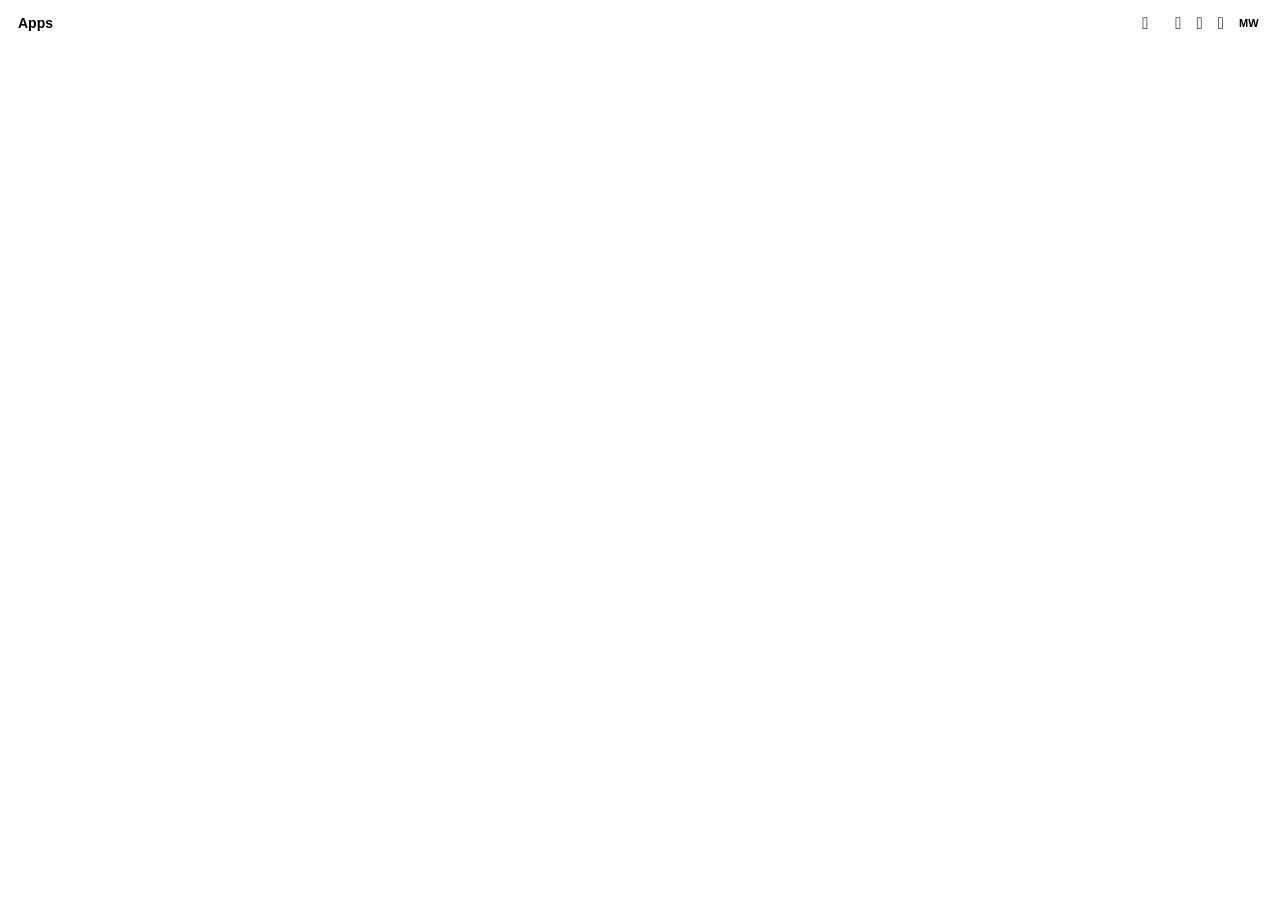
==== pack/bar.html @ bc17e30a "Initial commit: MW4W (My Windows 4 Work) ML4W-style Hyprland setup for Windows 11 on GlazeWM + Zebar" ====
<!doctype html>
<html lang="en">
  <head>
    <meta charset="utf-8" />
    <link rel="stylesheet" href="colors.css" />
    <link rel="stylesheet" href="lib/base.css" />
    <style>
      /* waybar theme "ml4w-modern" (ML4W 2.x default) */
      body {
        padding: 6px 8px 0;
        font: 600 14px/1 'Segoe UI Variable Text', 'Segoe UI', sans-serif;
        color: var(--text);
      }
      .bar {
        display: grid;
        /* sides never shrink below their modules; the title gets what is left (ellipsis)
           and stays centered while both sides fit in half the bar */
        grid-template-columns: minmax(max-content, 1fr) minmax(0, auto) minmax(max-content, 1fr);
        align-items: center;
        gap: 12px;
        height: 34px;
      }
      .side {
        display: flex;
        align-items: center;
        min-width: 0;
        height: 100%;
      }
      /* one cluster pinned to the right edge; if it doesn't fit, its left end is clipped (never the clock) */
      .right {
        flex-direction: row-reverse;
        overflow: hidden;
      }
      .cluster {
        display: flex;
        align-items: center;
        flex: none;
      }
      /* module box: #clock, #pulseaudio, #network, #battery, #custom-appmenu */
      .m {
        display: flex;
        align-items: center;
        gap: 8px;
        height: 30px;
        padding: 0 10px;
        margin-right: 10px;
        border-radius: 8px;
        background: var(--surface);
        border: 2px solid var(--secondary);
        white-space: nowrap;
        cursor: pointer;
        transition: all 0.3s ease-out;
        flex: none;
      }
      .m:hover {
        background: rgba(var(--primary-rgb), 0.3);
        border-color: var(--primary);
      }
      .m:empty {
        display: none;
      }
      .m .ic {
        font-size: 14px;
      }
      .m.muted {
        background: var(--onPrimary);
      }
      .m.warn {
        background: var(--error);
        color: var(--onPrimary);
        border-color: var(--error);
      }
      /* plain icon modules: #custom-tools, #custom-exit, #custom-notification ... */
      .i {
        display: flex;
        align-items: center;
        gap: 12px;
        margin-right: 15px;
        font-size: 17px;
        cursor: pointer;
        flex: none;
      }
      .i:hover,
      .kid:hover {
        color: var(--primary);
      }
      /* waybar drawer group: hover reveals the children */
      .drawer {
        display: flex;
        align-items: center;
        gap: 12px;
        margin-right: 15px;
        flex: none;
      }
      .drawer .i {
        margin-right: 0;
      }
      .drawer .kids {
        display: flex;
        gap: 12px;
        max-width: 0;
        overflow: hidden;
        opacity: 0;
        transition: all 0.3s ease-out;
      }
      .drawer:hover .kids {
        max-width: 800px;
        opacity: 1;
      }
      .kid {
        font-size: 14px;
        white-space: nowrap;
        cursor: pointer;
      }
      .kid .ic {
        font-size: 15px;
      }
      /* hyprland/workspaces */
      .ws {
        display: flex;
        min-width: 210px;
        margin-right: 7px;
        flex: none;
      }
      .ws button {
        height: 24px;
        min-width: 24px;
        padding: 0 6px;
        margin: 0 3px;
        border-radius: 8px;
        color: var(--text);
        background: var(--surface);
        border: 2px solid var(--primary);
        font-size: 13px;
        transition: all 0.3s ease-in-out;
      }
      .ws button.focus {
        color: var(--onPrimary);
        background: var(--primary);
        border-radius: 12px;
        min-width: 30px;
      }
      .ws button.shown:not(.focus) {
        background: rgba(var(--primary-rgb), 0.3);
      }
      .ws button:hover {
        background: rgba(var(--primary-rgb), 0.3);
        border-radius: 15px;
      }
      /* hyprland/window */
      .title {
        max-width: 30vw;
        overflow: hidden;
        text-overflow: ellipsis;
        white-space: nowrap;
        font-size: 14px;
        font-weight: 400;
        padding: 0 10px;
      }
      /* tray (a drawer here: Windows trays are much fuller than Linux ones) */
      .tray {
        align-items: center;
        gap: 10px;
      }
      .drawer:has(.tray:empty) {
        display: none;
      }
      .tray img {
        width: 18px;
        height: 18px;
        display: block;
        cursor: pointer;
      }
      .song {
        max-width: 200px;
        overflow: hidden;
        text-overflow: ellipsis;
      }
      .logo {
        width: 18px;
        height: 18px;
        border-radius: 5px;
        background: var(--primary);
        color: var(--onPrimary);
        font-size: 11px;
        display: grid;
        place-items: center;
      }
    </style>
  </head>
  <body>
    <div class="bar">
      <div class="side">
        <div class="m" data-act="launcher" title="Left: Open the application launcher&#10;Right: Show all keybindings">Apps</div>
        <div class="ws" id="ws"></div>
      </div>
      <div class="title" id="title"></div>
      <div class="side right"><div class="cluster">
        <div class="m" id="tags"></div>
        <div class="m" id="media"></div>
        <div class="m" id="vol" data-act="volume"></div>
        <div class="m" id="net" data-act="network"></div>
        <div class="m" id="bat" data-act="battery"></div>
        <div class="drawer">
          <div class="kids" id="hw"></div>
          <i class="i ic" data-act="taskmgr" title="System">&#xE950;</i>
        </div>
        <div class="drawer">
          <div class="kids">
            <span class="kid" data-act="wallpaper" title="Wallpaper (SUPER+CTRL+W)"><i class="ic">&#xE91B;</i></span>
            <span class="kid" data-act="keybinds" title="Keybindings (SUPER+CTRL+K)"><i class="ic">&#xE765;</i></span>
            <span class="kid" data-act="gamemode" title="Game mode (SUPER+ALT+G)"><i class="ic">&#xE7FC;</i></span>
            <span class="kid" data-act="animations" title="Toggle animations (SUPER+SHIFT+A)"><i class="ic">&#xE945;</i></span>
          </div>
          <i class="i ic" title="Tools">&#xE90F;</i>
        </div>
        <div class="drawer">
          <div class="kids tray" id="tray"></div>
          <i class="i ic" title="Tray">&#xE76B;</i>
        </div>
        <i class="i ic" data-act="notifications" title="Notifications">&#xEA8F;</i>
        <i class="i ic" data-act="power" title="Open Power Menu">&#xE7E8;</i>
        <span class="i" data-act="settings" title="MW4W Settings (SUPER+CTRL+S)"><span class="logo">MW</span></span>
        <div class="m" id="clock" data-act="clock" style="margin-right: 0"></div>
      </div></div>
    </div>

    <script type="module">
      import { zebar, widget, send, open, openPopup as popup, settings, watchState, ic, esc } from './lib/mw4w.js';

      const s = await settings();
      document.body.style.paddingInline = `${s.gapsOut}px`;
      let state = {};
      let altClock = false;

      watchState((st, changed) => {
        if (st.barHidden) return widget.close();
        if (changed) return location.reload();
        state = st;
      });

      const providers = zebar.createProviderGroup({
        glazewm: { type: 'glazewm' },
        cpu: { type: 'cpu', refreshInterval: 3000 },
        memory: { type: 'memory', refreshInterval: 3000 },
        network: { type: 'network', refreshInterval: 5000 },
        battery: { type: 'battery', refreshInterval: 15000 },
        audio: { type: 'audio' },
        date: { type: 'date', formatting: s.clock24h ? 'HH:mm EEE' : 'h:mm a EEE' },
        dateLong: { type: 'date', formatting: 'EEEE, d MMMM yyyy', refreshInterval: 60000 },
        ...(s.showMedia ? { media: { type: 'media' } } : {}),
        ...(s.showTray ? { systray: { type: 'systray' } } : {}),
      });

      const set = (id, html) => {
        const el = document.getElementById(id);
        if (el._html !== html) el.innerHTML = el._html = html;
      };

      const wifiIcon = n => (n == null ? 'E701' : n >= 75 ? 'E701' : n >= 50 ? 'E874' : n >= 25 ? 'E873' : 'E872');
      const volIcon = (v, m) => (m ? 'E74F' : v < 1 ? 'E992' : v < 34 ? 'E993' : v < 67 ? 'E994' : 'E995');

      function render() {
        const o = providers.outputMap;
        const g = o.glazewm;

        if (g) {
          // persistent-workspaces: 1-5 always visible
          const shown = [...g.currentWorkspaces];
          for (const n of ['1', '2', '3', '4', '5'])
            if (!g.allWorkspaces.some(w => w.name === n)) shown.push({ name: n, children: [] });
          shown.sort((a, b) => a.name.localeCompare(b.name, undefined, { numeric: true }));
          set(
            'ws',
            shown
              .map(w => {
                const cls = [w.hasFocus && 'focus', w.isDisplayed && 'shown'].filter(Boolean).join(' ');
                return `<button class="${cls}" data-ws="${esc(w.name)}">${esc(w.displayName ?? w.name)}</button>`;
              })
              .join(''),
          );

          const f = g.focusedContainer;
          // hyprland/window rewrite: drop the " - App" suffix
          set('title', f?.type === 'window' ? esc(f.title.replace(/ [-—–] [^-—–]+$/, '') || f.processName) : '');
        }

        set('clock', esc(altClock ? o.dateLong?.formatted : o.date?.formatted));

        let tags = '';
        if (g) {
          for (const m of g.bindingModes) tags += `<span data-act="mode" data-mode="${esc(m.name)}">${ic('E740')} ${esc(m.displayName ?? m.name)}</span>`;
          if (g.isPaused) tags += `<span data-act="pause">${ic('E769')} paused</span>`;
        }
        if (state.gamemode) tags += `<span data-act="gamemode">${ic('E7FC')} game</span>`;
        set('tags', tags);
        document.getElementById('tags').classList.toggle('warn', !!tags);

        const m = o.media?.currentSession;
        set(
          'media',
          m && m.title
            ? `<span data-act="prev">${ic('E892')}</span><span data-act="playpause">${ic(m.isPlaying ? 'E769' : 'E768')}</span>` +
                `<span data-act="next">${ic('E893')}</span><span class="song">${esc(m.title)}${m.artist ? ' — ' + esc(m.artist) : ''}</span>`
            : '',
        );

        const a = o.audio?.defaultPlaybackDevice;
        set('vol', a ? `${ic(volIcon(a.volume, a.isMuted))} ${a.isMuted ? '' : Math.round(a.volume) + '%'}` : '');
        const vol = document.getElementById('vol');
        vol.classList.toggle('muted', !!a?.isMuted);
        vol.title = a ? `${a.name} — scroll to change, right click: sound settings` : '';

        const n = o.network;
        if (n) {
          const t = n.defaultInterface?.type;
          const icon = t === 'wifi' ? wifiIcon(n.defaultGateway?.signalStrength) : t === 'ethernet' ? 'E839' : t ? 'E774' : 'F384';
          const label = t === 'wifi' ? `${n.defaultGateway?.signalStrength ?? ''}%` : t ? n.defaultInterface?.friendlyName ?? '' : 'Disconnected ⚠';
          set('net', `${ic(icon)} ${esc(label)}`);
          document.getElementById('net').title = n.defaultGateway?.ssid ?? n.defaultInterface?.friendlyName ?? '';
        }

        const b = o.battery;
        if (b && b.state !== 'unknown') {
          const p = Math.round(b.chargePercent);
          const icon = (b.isCharging ? 0xebab : 0xeba0) + Math.round(p / 10);
          set('bat', `${ic(icon.toString(16))} ${p}%`);
          document.getElementById('bat').classList.toggle('warn', p < 15 && !b.isCharging);
        } else set('bat', '');

        // group/hardware: "/ C x% / M y%"
        set(
          'hw',
          (o.cpu ? `<span class="kid" data-act="taskmgr">C ${Math.round(o.cpu.usage)}%</span>` : '') +
            (o.memory ? `<span class="kid" data-act="taskmgr">/ M ${Math.round(o.memory.usage)}%</span>` : ''),
        );

        set('tray', (o.systray?.icons ?? []).map(t => `<img src="${t.iconUrl}" title="${esc(t.tooltip)}" data-tray="${esc(t.id)}" />`).join(''));
      }

      providers.onOutput(render);
      render();

      const glaze = (cmd, id) => providers.outputMap.glazewm?.runCommand(cmd, id);

      document.addEventListener('click', e => {
        const el = e.target.closest('[data-act],[data-ws],[data-tray]');
        if (!el) return;
        if (el.dataset.ws) return glaze(`focus --workspace ${el.dataset.ws}`);
        if (el.dataset.tray) return providers.outputMap.systray?.onLeftClick(el.dataset.tray);
        const o = providers.outputMap;
        switch (el.dataset.act) {
          case 'launcher':
          case 'wallpaper':
          case 'keybinds':
          case 'settings':
          case 'power':
            return popup(el.dataset.act);
          case 'clock':
            altClock = !altClock;
            return render();
          case 'mode':
            return glaze(`wm-disable-binding-mode --name ${el.dataset.mode}`);
          case 'pause':
            return glaze('wm-toggle-pause');
          case 'gamemode':
            return send('gamemode');
          case 'animations':
            return send('toggle', 'animations');
          case 'notifications':
            return open('ms-actioncenter:');
          case 'prev':
            return o.media?.previous();
          case 'next':
            return o.media?.next();
          case 'playpause':
            return o.media?.togglePlayPause();
          case 'taskmgr':
            return glaze('shell-exec taskmgr');
          case 'network':
            return open('ms-settings:network');
          case 'battery':
            return open('ms-settings:batterysaver');
          case 'volume': {
            const d = o.audio?.defaultPlaybackDevice;
            return d && o.audio.setMute(!d.isMuted);
          }
        }
      });

      document.addEventListener('contextmenu', e => {
        e.preventDefault();
        const el = e.target.closest('[data-tray],[data-act]');
        if (el?.dataset.tray) providers.outputMap.systray?.onRightClick(el.dataset.tray);
        else if (el?.dataset.act === 'volume') open('ms-settings:sound');
        else if (el?.dataset.act === 'launcher') popup('keybinds');
      });

      document.addEventListener('auxclick', e => {
        if (e.button !== 1) return;
        const el = e.target.closest('[data-tray]');
        if (el) providers.outputMap.systray.onMiddleClick(el.dataset.tray);
      });

      document.addEventListener(
        'wheel',
        e => {
          const up = e.deltaY < 0;
          if (e.target.closest('#ws')) return glaze(up ? 'focus --prev-active-workspace' : 'focus --next-active-workspace');
          if (e.target.closest('#vol')) {
            const o = providers.outputMap;
            const d = o.audio?.defaultPlaybackDevice;
            if (d) o.audio.setVolume(Math.max(0, Math.min(100, d.volume + (up ? 2 : -2))));
          }
        },
        { passive: true },
      );
    </script>
  </body>
</html>
---- pack/lib/base.css ----
/* MW4W base theme. Colors come from ../colors.css (generated from the wallpaper). */
:root {
  --radius: 14px;
  --font: 'Segoe UI Variable Text', 'Segoe UI', sans-serif;
}

* {
  box-sizing: border-box;
  margin: 0;
  padding: 0;
}

html,
body {
  height: 100%;
  overflow: hidden;
  background: transparent;
  color: var(--text);
  font: 600 13px/1.2 var(--font);
  user-select: none;
  -webkit-font-smoothing: antialiased;
}

button,
input,
select {
  font: inherit;
  color: inherit;
}

button {
  border: 0;
  background: none;
  cursor: pointer;
}

.ic {
  font-family: 'Segoe Fluent Icons', 'Segoe MDL2 Assets';
  font-style: normal;
  font-weight: normal;
  font-size: 14px;
  line-height: 1;
  display: inline-block;
}

/* Floating panel used by every popup (rofi / wlogout / waypaper look). */
.panel {
  background: rgba(var(--surface-rgb), 0.94);
  border: 2px solid rgba(var(--primary-rgb), 0.6);
  border-radius: calc(var(--radius) + 4px);
  box-shadow: 0 10px 40px rgba(0, 0, 0, 0.45);
  animation: pop 0.18s cubic-bezier(0.2, 0.9, 0.3, 1.2);
}

@keyframes pop {
  from {
    opacity: 0;
    transform: scale(0.94);
  }
}

input[type='text'],
input[type='search'],
input[type='number'],
select {
  width: 100%;
  background: rgba(var(--surface2-rgb), 1);
  border: 1px solid rgba(var(--outline-rgb), 0.6);
  border-radius: 10px;
  padding: 9px 12px;
  outline: none;
}

input:focus,
select:focus {
  border-color: var(--primary);
}

::-webkit-scrollbar {
  width: 6px;
}

::-webkit-scrollbar-thumb {
  background: rgba(var(--outline-rgb), 0.8);
  border-radius: 3px;
}

kbd {
  display: inline-block;
  min-width: 22px;
  padding: 3px 7px;
  border-radius: 6px;
  background: rgba(var(--surface3-rgb), 1);
  border-bottom: 2px solid rgba(var(--outline-rgb), 0.8);
  font: 600 11px var(--font);
  text-align: center;
}

/* preloaded popup until hidden (mw4w.js popup()) */
.preload {
  visibility: hidden;
}
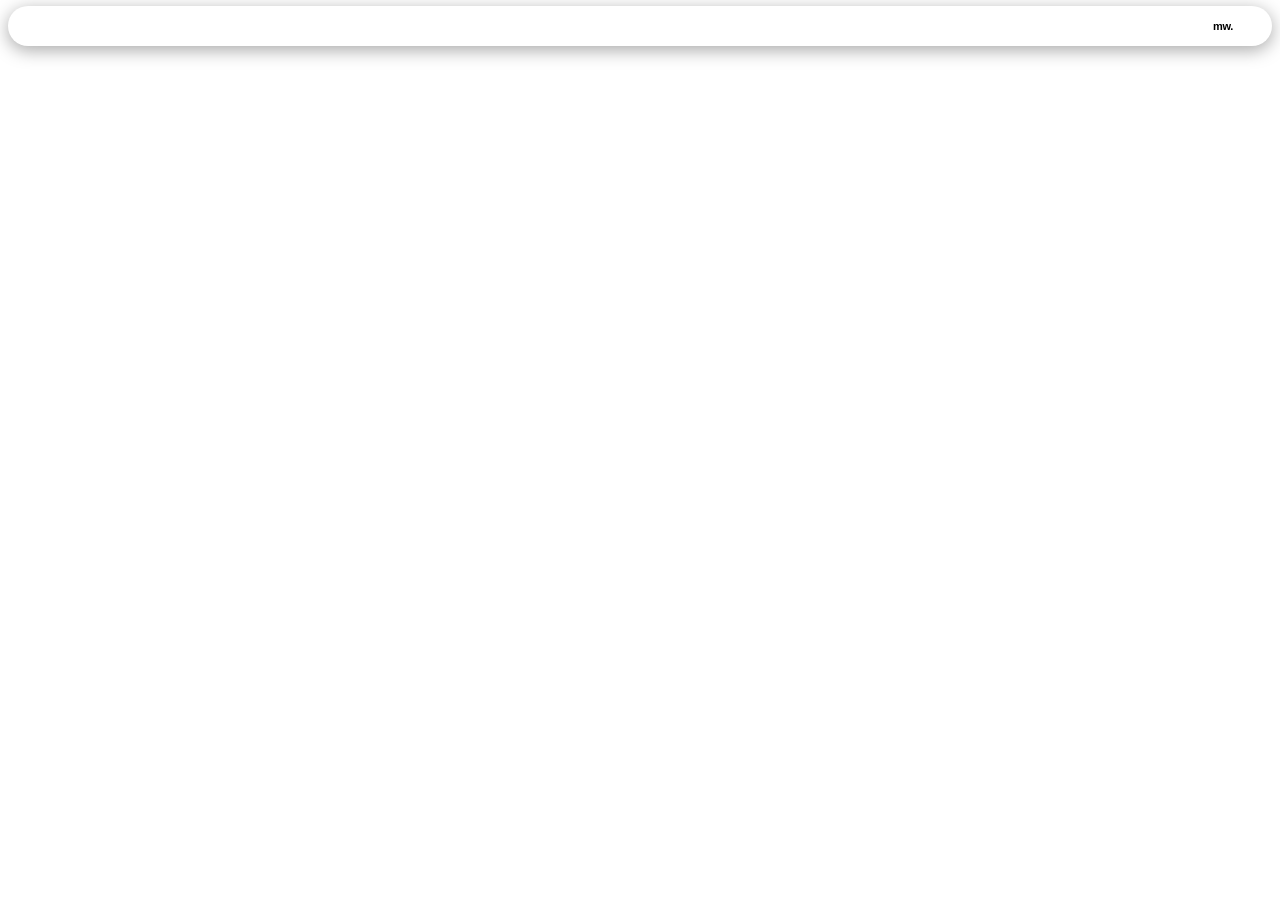
==== commit 872e7fd0: "Rework bar and dock after the ML4W Quickshell look, add MediaControll island - bar: one floating gla" ====
--- a/pack/bar.html
+++ b/pack/bar.html
@@ -5,335 +5,453 @@
     <link rel="stylesheet" href="colors.css" />
     <link rel="stylesheet" href="lib/base.css" />
     <style>
-      /* waybar theme "ml4w-modern" (ML4W 2.x default) */
+      /* ML4W Quickshell status bar: one floating glass pill, everything in the accent color */
       body {
         padding: 6px 8px 0;
-        font: 600 14px/1 'Segoe UI Variable Text', 'Segoe UI', sans-serif;
-        color: var(--text);
+        font: 700 13px/1 'Fira Sans', 'Segoe UI Variable Display', 'Segoe UI', sans-serif;
+        color: var(--primary);
       }
       .bar {
+        position: relative;
         display: grid;
-        /* sides never shrink below their modules; the title gets what is left (ellipsis)
-           and stays centered while both sides fit in half the bar */
-        grid-template-columns: minmax(max-content, 1fr) minmax(0, auto) minmax(max-content, 1fr);
-        align-items: center;
-        gap: 12px;
-        height: 34px;
+        grid-template-columns: minmax(0, 1fr) auto minmax(max-content, 1fr);
+        align-items: center;
+        gap: 16px;
+        height: 40px;
+        padding: 0 16px 0 18px;
+        border-radius: 20px;
+        isolation: isolate;
+      }
+      /* translucent glass, opaque content */
+      .bar::before {
+        content: '';
+        position: absolute;
+        inset: 0;
+        z-index: -1;
+        border-radius: inherit;
+        background: linear-gradient(180deg, rgba(var(--surface2-rgb), 0.86), rgba(var(--surface-rgb), 0.82));
+        border: 1px solid rgba(var(--text-rgb), 0.1);
+        box-shadow:
+          inset 0 1px 0 rgba(255, 255, 255, 0.06),
+          0 4px 18px rgba(0, 0, 0, 0.35);
       }
       .side {
         display: flex;
         align-items: center;
+        gap: 18px;
         min-width: 0;
-        height: 100%;
-      }
-      /* one cluster pinned to the right edge; if it doesn't fit, its left end is clipped (never the clock) */
+      }
       .right {
-        flex-direction: row-reverse;
-        overflow: hidden;
-      }
-      .cluster {
-        display: flex;
-        align-items: center;
+        justify-content: flex-end;
+        gap: 22px;
+      }
+      .center {
+        display: flex;
+        align-items: center;
+        gap: 22px;
+      }
+      .svg {
+        display: block;
         flex: none;
       }
-      /* module box: #clock, #pulseaudio, #network, #battery, #custom-appmenu */
-      .m {
-        display: flex;
-        align-items: center;
-        gap: 8px;
-        height: 30px;
-        padding: 0 10px;
-        margin-right: 10px;
-        border-radius: 8px;
-        background: var(--surface);
-        border: 2px solid var(--secondary);
+      /* plain accent icon / icon+text modules */
+      .i {
+        display: flex;
+        align-items: center;
+        gap: 7px;
+        flex: none;
         white-space: nowrap;
         cursor: pointer;
-        transition: all 0.3s ease-out;
+        transition:
+          color 0.2s,
+          transform 0.2s;
+      }
+      .i:hover {
+        color: var(--text);
+      }
+      .i:active {
+        transform: scale(0.92);
+      }
+      .i.on {
+        color: var(--onPrimary);
+        background: var(--primary);
+        border-radius: 8px;
+        padding: 3px 5px;
+        margin: -3px -5px;
+      }
+      .i[hidden] {
+        display: none;
+      }
+      /* workspaces: 1..10 as circles */
+      .ws {
+        display: flex;
+        gap: 6px;
         flex: none;
       }
-      .m:hover {
-        background: rgba(var(--primary-rgb), 0.3);
+      .ws button {
+        width: 26px;
+        height: 26px;
+        border-radius: 50%;
+        display: grid;
+        place-items: center;
+        font: 700 12px/1 'Fira Sans', 'Segoe UI Variable Display', 'Segoe UI', sans-serif;
+        color: rgba(var(--text-rgb), 0.38);
+        border: 1.5px solid rgba(var(--outline-rgb), 0.7);
+        transition: all 0.25s ease;
+      }
+      .ws button.busy {
+        color: var(--text);
+        border-color: rgba(var(--text-rgb), 0.85);
+      }
+      .ws button.shown:not(.focus) {
         border-color: var(--primary);
       }
-      .m:empty {
+      .ws button.focus {
+        color: var(--onPrimary);
+        background: var(--primary);
+        border-color: var(--primary);
+      }
+      .ws button:not(.focus):hover {
+        background: rgba(var(--primary-rgb), 0.25);
+        color: var(--text);
+      }
+      /* MediaControll capsule */
+      .cap {
+        position: relative;
+        display: flex;
+        align-items: center;
+        gap: 9px;
+        height: 30px;
+        min-width: 0;
+        max-width: 300px;
+        padding: 0 12px 0 4px;
+        border-radius: 15px;
+        overflow: hidden;
+        isolation: isolate;
+        color: #fff;
+        cursor: pointer;
+        border: 1px solid rgba(var(--primary-rgb), 0.35);
+        background: linear-gradient(90deg, rgba(var(--surface3-rgb), 0.95), rgba(var(--surface2-rgb), 0.95));
+        transition: transform 0.25s cubic-bezier(0.34, 1.56, 0.64, 1);
+      }
+      .cap[hidden] {
         display: none;
       }
-      .m .ic {
-        font-size: 14px;
-      }
-      .m.muted {
-        background: var(--onPrimary);
-      }
-      .m.warn {
+      .cap:hover {
+        transform: scale(1.03);
+      }
+      /* the blurred cover tints the capsule, like the island */
+      .cap .tint {
+        position: absolute;
+        inset: -20px;
+        z-index: -1;
+        background-size: cover;
+        background-position: center;
+        filter: blur(14px) saturate(1.4) brightness(0.55);
+        opacity: 0;
+        transition: opacity 0.4s;
+      }
+      .cap.art .tint {
+        opacity: 1;
+      }
+      .cover {
+        width: 22px;
+        height: 22px;
+        flex: none;
+        border-radius: 50%;
+        overflow: hidden;
+        display: grid;
+        place-items: center;
+        background: rgba(255, 255, 255, 0.12);
+      }
+      .cover img {
+        width: 100%;
+        height: 100%;
+        object-fit: cover;
+      }
+      .ttl {
+        min-width: 0;
+        overflow: hidden;
+        text-overflow: ellipsis;
+        white-space: nowrap;
+        font-size: 13px;
+      }
+      /* equalizer: dancing bars while playing, three dots when paused */
+      .eq {
+        display: flex;
+        align-items: center;
+        gap: 3px;
+        height: 12px;
+        flex: none;
+        opacity: 0.85;
+      }
+      .eq i {
+        width: 3px;
+        height: 3px;
+        border-radius: 1.5px;
+        background: currentColor;
+        transition: height 0.3s;
+      }
+      .playing .eq i {
+        animation: eq 0.6s ease-in-out infinite alternate;
+      }
+      .playing .eq i:nth-child(2) {
+        animation-duration: 0.47s;
+        animation-delay: -0.2s;
+      }
+      .playing .eq i:nth-child(3) {
+        animation-duration: 0.71s;
+        animation-delay: -0.4s;
+      }
+      @keyframes eq {
+        from {
+          height: 3px;
+        }
+        to {
+          height: 12px;
+        }
+      }
+      .wtitle {
+        min-width: 0;
+        overflow: hidden;
+        text-overflow: ellipsis;
+        white-space: nowrap;
+        font-weight: 500;
+        color: rgba(var(--text-rgb), 0.75);
+      }
+      /* clock: time over date */
+      .clock {
+        display: flex;
+        flex-direction: column;
+        align-items: center;
+        gap: 2px;
+        cursor: default;
+      }
+      .clock b {
+        font-size: 16px;
+        letter-spacing: 0.3px;
+      }
+      .clock small {
+        font-size: 10px;
+        font-weight: 600;
+        opacity: 0.8;
+      }
+      /* binding mode / paused / game mode */
+      .tags {
+        display: flex;
+        gap: 6px;
+      }
+      .tags span {
+        padding: 4px 8px;
+        border-radius: 8px;
         background: var(--error);
-        color: var(--onPrimary);
-        border-color: var(--error);
-      }
-      /* plain icon modules: #custom-tools, #custom-exit, #custom-notification ... */
-      .i {
-        display: flex;
-        align-items: center;
-        gap: 12px;
-        margin-right: 15px;
-        font-size: 17px;
+        color: #1a1a1a;
         cursor: pointer;
-        flex: none;
-      }
-      .i:hover,
-      .kid:hover {
-        color: var(--primary);
-      }
-      /* waybar drawer group: hover reveals the children */
+      }
+      /* tray: hover to open, like a waybar drawer */
       .drawer {
         display: flex;
         align-items: center;
-        gap: 12px;
-        margin-right: 15px;
-        flex: none;
-      }
-      .drawer .i {
-        margin-right: 0;
-      }
-      .drawer .kids {
-        display: flex;
-        gap: 12px;
+        gap: 10px;
+      }
+      .drawer:has(.tray:empty) {
+        display: none;
+      }
+      .tray {
+        display: flex;
+        gap: 10px;
         max-width: 0;
         overflow: hidden;
         opacity: 0;
         transition: all 0.3s ease-out;
       }
-      .drawer:hover .kids {
-        max-width: 800px;
+      .drawer:hover .tray {
+        max-width: 600px;
         opacity: 1;
       }
-      .kid {
-        font-size: 14px;
-        white-space: nowrap;
-        cursor: pointer;
-      }
-      .kid .ic {
-        font-size: 15px;
-      }
-      /* hyprland/workspaces */
-      .ws {
-        display: flex;
-        min-width: 210px;
-        margin-right: 7px;
-        flex: none;
-      }
-      .ws button {
-        height: 24px;
-        min-width: 24px;
-        padding: 0 6px;
-        margin: 0 3px;
-        border-radius: 8px;
-        color: var(--text);
-        background: var(--surface);
-        border: 2px solid var(--primary);
-        font-size: 13px;
-        transition: all 0.3s ease-in-out;
-      }
-      .ws button.focus {
-        color: var(--onPrimary);
-        background: var(--primary);
-        border-radius: 12px;
-        min-width: 30px;
-      }
-      .ws button.shown:not(.focus) {
-        background: rgba(var(--primary-rgb), 0.3);
-      }
-      .ws button:hover {
-        background: rgba(var(--primary-rgb), 0.3);
-        border-radius: 15px;
-      }
-      /* hyprland/window */
-      .title {
-        max-width: 30vw;
-        overflow: hidden;
-        text-overflow: ellipsis;
-        white-space: nowrap;
-        font-size: 14px;
-        font-weight: 400;
-        padding: 0 10px;
-      }
-      /* tray (a drawer here: Windows trays are much fuller than Linux ones) */
-      .tray {
-        align-items: center;
-        gap: 10px;
-      }
-      .drawer:has(.tray:empty) {
-        display: none;
-      }
       .tray img {
-        width: 18px;
-        height: 18px;
+        width: 17px;
+        height: 17px;
         display: block;
         cursor: pointer;
       }
-      .song {
-        max-width: 200px;
-        overflow: hidden;
-        text-overflow: ellipsis;
-      }
       .logo {
-        width: 18px;
-        height: 18px;
-        border-radius: 5px;
+        width: 22px;
+        height: 22px;
+        border-radius: 6px;
+        display: grid;
+        place-items: center;
         background: var(--primary);
         color: var(--onPrimary);
         font-size: 11px;
-        display: grid;
-        place-items: center;
+        font-weight: 800;
+        letter-spacing: -0.3px;
       }
     </style>
   </head>
   <body>
     <div class="bar">
       <div class="side">
-        <div class="m" data-act="launcher" title="Left: Open the application launcher&#10;Right: Show all keybindings">Apps</div>
+        <span class="i" data-act="terminal" title="Terminal (SUPER+Enter)" id="term"></span>
         <div class="ws" id="ws"></div>
+        <div class="cap" id="cap" hidden title="Left: play/pause · Right: next · Middle: previous">
+          <span class="tint" id="capTint"></span>
+          <span class="cover" id="capCover"></span>
+          <span class="ttl" id="capTitle"></span>
+          <span class="eq"><i></i><i></i><i></i></span>
+        </div>
+        <span class="wtitle" id="title"></span>
       </div>
-      <div class="title" id="title"></div>
-      <div class="side right"><div class="cluster">
-        <div class="m" id="tags"></div>
-        <div class="m" id="media"></div>
-        <div class="m" id="vol" data-act="volume"></div>
-        <div class="m" id="net" data-act="network"></div>
-        <div class="m" id="bat" data-act="battery"></div>
-        <div class="drawer">
-          <div class="kids" id="hw"></div>
-          <i class="i ic" data-act="taskmgr" title="System">&#xE950;</i>
-        </div>
-        <div class="drawer">
-          <div class="kids">
-            <span class="kid" data-act="wallpaper" title="Wallpaper (SUPER+CTRL+W)"><i class="ic">&#xE91B;</i></span>
-            <span class="kid" data-act="keybinds" title="Keybindings (SUPER+CTRL+K)"><i class="ic">&#xE765;</i></span>
-            <span class="kid" data-act="gamemode" title="Game mode (SUPER+ALT+G)"><i class="ic">&#xE7FC;</i></span>
-            <span class="kid" data-act="animations" title="Toggle animations (SUPER+SHIFT+A)"><i class="ic">&#xE945;</i></span>
-          </div>
-          <i class="i ic" title="Tools">&#xE90F;</i>
-        </div>
-        <div class="drawer">
-          <div class="kids tray" id="tray"></div>
-          <i class="i ic" title="Tray">&#xE76B;</i>
-        </div>
-        <i class="i ic" data-act="notifications" title="Notifications">&#xEA8F;</i>
-        <i class="i ic" data-act="power" title="Open Power Menu">&#xE7E8;</i>
-        <span class="i" data-act="settings" title="MW4W Settings (SUPER+CTRL+S)"><span class="logo">MW</span></span>
-        <div class="m" id="clock" data-act="clock" style="margin-right: 0"></div>
-      </div></div>
+
+      <div class="center">
+        <span class="i" data-act="launcher" title="Left: Apps (SUPER+CTRL+Enter)&#10;Right: Keybindings" id="grid"></span>
+        <div class="clock" id="clock"><b></b><small></small></div>
+        <span class="i" data-act="notifications" title="Notifications" id="bell"></span>
+      </div>
+
+      <div class="side right">
+        <div class="tags" id="tags"></div>
+        <span class="i" data-act="timer" title="Timer" id="timer"></span>
+        <span class="i" data-act="updates" title="Updates" id="upd"></span>
+        <span class="i" data-act="gamemode" title="Game mode (SUPER+ALT+G)" id="game"></span>
+        <span class="i" data-act="volume" id="vol"></span>
+        <span class="i" data-act="network" id="net"></span>
+        <span class="i" data-act="battery" id="bat" hidden></span>
+        <div class="drawer"><div class="tray" id="tray"></div><span class="i" id="trayic" title="Tray"></span></div>
+        <span class="i" data-act="settings" title="Left: MW4W Settings (SUPER+CTRL+S)&#10;Right: Wallpaper (SUPER+CTRL+W)"><span class="logo">mw.</span></span>
+        <span class="i" data-act="power" title="Power menu (SUPER+CTRL+P)" id="pwr"></span>
+      </div>
     </div>
 
     <script type="module">
-      import { zebar, widget, send, open, openPopup as popup, settings, watchState, ic, esc } from './lib/mw4w.js';
+      import { zebar, widget, send, open, glaze as glazeCmd, openPopup as popup, settings, watchState, json, esc } from './lib/mw4w.js';
+      import { svg, volIcon, track } from './lib/icons.js';
 
       const s = await settings();
       document.body.style.paddingInline = `${s.gapsOut}px`;
+      const $ = id => document.getElementById(id);
       let state = {};
-      let altClock = false;
+
+      for (const [id, name, size] of [
+        ['term', 'terminal', 18],
+        ['grid', 'grid', 18],
+        ['bell', 'bell', 18],
+        ['timer', 'timer', 18],
+        ['game', 'rocket', 18],
+        ['trayic', 'chevron', 16],
+        ['pwr', 'power', 18],
+      ])
+        $(id).innerHTML = svg(name, size);
 
       watchState((st, changed) => {
         if (st.barHidden) return widget.close();
         if (changed) return location.reload();
         state = st;
+        $('game').classList.toggle('on', !!st.gamemode);
       });
 
       const providers = zebar.createProviderGroup({
         glazewm: { type: 'glazewm' },
-        cpu: { type: 'cpu', refreshInterval: 3000 },
-        memory: { type: 'memory', refreshInterval: 3000 },
         network: { type: 'network', refreshInterval: 5000 },
         battery: { type: 'battery', refreshInterval: 15000 },
         audio: { type: 'audio' },
-        date: { type: 'date', formatting: s.clock24h ? 'HH:mm EEE' : 'h:mm a EEE' },
-        dateLong: { type: 'date', formatting: 'EEEE, d MMMM yyyy', refreshInterval: 60000 },
+        time: { type: 'date', formatting: s.clock24h ? 'HH:mm' : 'h:mm a' },
+        day: { type: 'date', formatting: 'EEE, d MMM', refreshInterval: 60000 },
+        long: { type: 'date', formatting: 'EEEE, d MMMM yyyy', refreshInterval: 60000 },
         ...(s.showMedia ? { media: { type: 'media' } } : {}),
         ...(s.showTray ? { systray: { type: 'systray' } } : {}),
       });
 
       const set = (id, html) => {
-        const el = document.getElementById(id);
+        const el = $(id);
         if (el._html !== html) el.innerHTML = el._html = html;
       };
 
-      const wifiIcon = n => (n == null ? 'E701' : n >= 75 ? 'E701' : n >= 50 ? 'E874' : n >= 25 ? 'E873' : 'E872');
-      const volIcon = (v, m) => (m ? 'E74F' : v < 1 ? 'E992' : v < 34 ? 'E993' : v < 67 ? 'E994' : 'E995');
+      // cover art, app and volume from `mw4w.ps1 media-loop`
+      let extra = null;
+      if (s.showMedia) {
+        const poll = async () => {
+          const next = await json('cache/media.json', null);
+          if (JSON.stringify(next) !== JSON.stringify(extra)) (extra = next), render();
+        };
+        poll();
+        setInterval(poll, 1000);
+      }
+
+      // updates count (winget), refreshed every 2 hours
+      let updates = null;
+      const pollUpdates = async () => {
+        updates = await json('cache/updates.json', null);
+        if (!updates || Date.now() / 1000 - updates.at > 7200) send('updates');
+        render();
+      };
+      pollUpdates();
+      setInterval(pollUpdates, 10 * 60 * 1000);
 
       function render() {
         const o = providers.outputMap;
         const g = o.glazewm;
 
         if (g) {
-          // persistent-workspaces: 1-5 always visible
-          const shown = [...g.currentWorkspaces];
-          for (const n of ['1', '2', '3', '4', '5'])
-            if (!g.allWorkspaces.some(w => w.name === n)) shown.push({ name: n, children: [] });
-          shown.sort((a, b) => a.name.localeCompare(b.name, undefined, { numeric: true }));
+          // persistent workspaces 1..10, like ML4W
           set(
             'ws',
-            shown
-              .map(w => {
-                const cls = [w.hasFocus && 'focus', w.isDisplayed && 'shown'].filter(Boolean).join(' ');
-                return `<button class="${cls}" data-ws="${esc(w.name)}">${esc(w.displayName ?? w.name)}</button>`;
-              })
-              .join(''),
+            Array.from({ length: 10 }, (_, i) => {
+              const n = String(i + 1);
+              const w = g.allWorkspaces.find(w => w.name === n);
+              const cls = [w?.hasFocus && 'focus', w?.isDisplayed && 'shown', w?.children?.length && 'busy'].filter(Boolean).join(' ');
+              return `<button class="${cls}" data-ws="${n}">${n}</button>`;
+            }).join(''),
           );
-
-          const f = g.focusedContainer;
-          // hyprland/window rewrite: drop the " - App" suffix
-          set('title', f?.type === 'window' ? esc(f.title.replace(/ [-—–] [^-—–]+$/, '') || f.processName) : '');
-        }
-
-        set('clock', esc(altClock ? o.dateLong?.formatted : o.date?.formatted));
+        }
+
+        // media capsule; the window title takes its place when nothing plays
+        const t = track(o.media?.currentSession, extra);
+        const cap = $('cap');
+        cap.hidden = !t;
+        if (t) {
+          cap.classList.toggle('playing', t.playing);
+          cap.classList.toggle('art', !!t.cover);
+          set('capTitle', esc(t.title));
+          set('capCover', t.cover ? `<img src="${esc(t.cover)}" />` : svg('music', 13));
+          const tint = t.cover ? `url("${t.cover}")` : '';
+          if ($('capTint').style.backgroundImage !== tint) $('capTint').style.backgroundImage = tint;
+        }
+        const f = g?.focusedContainer;
+        set('title', !t && f?.type === 'window' ? esc(f.title.replace(/ [-—–] [^-—–]+$/, '') || f.processName) : '');
+
+        set('clock', `<b>${esc(o.time?.formatted)}</b><small>${esc(o.day?.formatted)}</small>`);
+        $('clock').title = o.long?.formatted ?? '';
 
         let tags = '';
         if (g) {
-          for (const m of g.bindingModes) tags += `<span data-act="mode" data-mode="${esc(m.name)}">${ic('E740')} ${esc(m.displayName ?? m.name)}</span>`;
-          if (g.isPaused) tags += `<span data-act="pause">${ic('E769')} paused</span>`;
-        }
-        if (state.gamemode) tags += `<span data-act="gamemode">${ic('E7FC')} game</span>`;
+          for (const m of g.bindingModes) tags += `<span data-act="mode" data-mode="${esc(m.name)}">${esc(m.displayName ?? m.name)}</span>`;
+          if (g.isPaused) tags += `<span data-act="pause">paused</span>`;
+        }
         set('tags', tags);
-        document.getElementById('tags').classList.toggle('warn', !!tags);
-
-        const m = o.media?.currentSession;
-        set(
-          'media',
-          m && m.title
-            ? `<span data-act="prev">${ic('E892')}</span><span data-act="playpause">${ic(m.isPlaying ? 'E769' : 'E768')}</span>` +
-                `<span data-act="next">${ic('E893')}</span><span class="song">${esc(m.title)}${m.artist ? ' — ' + esc(m.artist) : ''}</span>`
-            : '',
-        );
+
+        set('upd', svg('box', 18) + (updates?.count ? `<span>${updates.count}</span>` : ''));
+        $('upd').title = updates ? `${updates.count} updates (winget) — click to install` : 'Updates (winget)';
 
         const a = o.audio?.defaultPlaybackDevice;
-        set('vol', a ? `${ic(volIcon(a.volume, a.isMuted))} ${a.isMuted ? '' : Math.round(a.volume) + '%'}` : '');
-        const vol = document.getElementById('vol');
-        vol.classList.toggle('muted', !!a?.isMuted);
-        vol.title = a ? `${a.name} — scroll to change, right click: sound settings` : '';
+        set('vol', a ? svg(volIcon(a.volume, a.isMuted), 18) + `<span>${a.isMuted ? 'muted' : Math.round(a.volume) + '%'}</span>` : '');
+        $('vol').title = a ? `${a.name} — scroll to change, right click: sound settings` : '';
 
         const n = o.network;
         if (n) {
-          const t = n.defaultInterface?.type;
-          const icon = t === 'wifi' ? wifiIcon(n.defaultGateway?.signalStrength) : t === 'ethernet' ? 'E839' : t ? 'E774' : 'F384';
-          const label = t === 'wifi' ? `${n.defaultGateway?.signalStrength ?? ''}%` : t ? n.defaultInterface?.friendlyName ?? '' : 'Disconnected ⚠';
-          set('net', `${ic(icon)} ${esc(label)}`);
-          document.getElementById('net').title = n.defaultGateway?.ssid ?? n.defaultInterface?.friendlyName ?? '';
+          const type = n.defaultInterface?.type;
+          set('net', svg(type === 'wifi' ? 'wifi' : type ? 'lan' : 'offline', 17));
+          $('net').title =
+            type === 'wifi' ? `${n.defaultGateway?.ssid ?? ''} ${n.defaultGateway?.signalStrength ?? ''}%` : (n.defaultInterface?.friendlyName ?? 'Disconnected');
         }
 
         const b = o.battery;
+        $('bat').hidden = !b || b.state === 'unknown';
         if (b && b.state !== 'unknown') {
           const p = Math.round(b.chargePercent);
-          const icon = (b.isCharging ? 0xebab : 0xeba0) + Math.round(p / 10);
-          set('bat', `${ic(icon.toString(16))} ${p}%`);
-          document.getElementById('bat').classList.toggle('warn', p < 15 && !b.isCharging);
-        } else set('bat', '');
-
-        // group/hardware: "/ C x% / M y%"
-        set(
-          'hw',
-          (o.cpu ? `<span class="kid" data-act="taskmgr">C ${Math.round(o.cpu.usage)}%</span>` : '') +
-            (o.memory ? `<span class="kid" data-act="taskmgr">/ M ${Math.round(o.memory.usage)}%</span>` : ''),
-        );
+          set('bat', svg(b.isCharging ? 'charging' : 'battery', 18) + `<span>${p}%</span>`);
+          $('bat').style.color = p < 15 && !b.isCharging ? 'var(--error)' : '';
+        }
 
         set('tray', (o.systray?.icons ?? []).map(t => `<img src="${t.iconUrl}" title="${esc(t.tooltip)}" data-tray="${esc(t.id)}" />`).join(''));
       }
@@ -342,8 +460,41 @@
       render();
 
       const glaze = (cmd, id) => providers.outputMap.glazewm?.runCommand(cmd, id);
+      const media = () => providers.outputMap.media;
+
+      // ---- hover: the capsule opens the dynamic island (island.html) right on top of itself
+      let islandWin;
+      async function findIsland() {
+        try {
+          if (islandWin && (await islandWin.title()) === 'Zebar - mw4w / island') return islandWin;
+        } catch {}
+        for (const w of await widget.tauriWindow.constructor.getAll()) if ((await w.title()) === 'Zebar - mw4w / island') return (islandWin = w);
+        return null;
+      }
+      async function openIsland() {
+        const win = widget.tauriWindow;
+        const island = await findIsland();
+        if (!island) return zebar.startWidgetPreset('island', 'preload');
+        const [pos, size, sf] = await Promise.all([win.outerPosition(), win.outerSize(), win.scaleFactor()]);
+        const r = $('cap').getBoundingClientRect();
+        const W = 440; // island.html window: 420px island + shadow
+        const left = pos.x / sf;
+        const x = Math.round(Math.max(left, Math.min(left + size.width / sf - W, left + r.left + r.width / 2 - W / 2)));
+        const y = Math.round(pos.y / sf + 4);
+        // where the capsule is inside the island window: the island grows out of it
+        localStorage.setItem(
+          'mw4w.island',
+          JSON.stringify({ t: Date.now(), w: r.width, h: r.height, cx: left + r.left + r.width / 2 - x, top: r.top + pos.y / sf - y }),
+        );
+        await island.setPosition({ type: 'Logical', x, y });
+        await island.show();
+      }
+      let hoverTimer;
+      $('cap').addEventListener('mouseenter', () => (hoverTimer = setTimeout(openIsland, 220)));
+      $('cap').addEventListener('mouseleave', () => clearTimeout(hoverTimer));
 
       document.addEventListener('click', e => {
+        if (e.target.closest('#cap')) return media()?.togglePlayPause();
         const el = e.target.closest('[data-act],[data-ws],[data-tray]');
         if (!el) return;
         if (el.dataset.ws) return glaze(`focus --workspace ${el.dataset.ws}`);
@@ -351,32 +502,23 @@
         const o = providers.outputMap;
         switch (el.dataset.act) {
           case 'launcher':
-          case 'wallpaper':
-          case 'keybinds':
           case 'settings':
           case 'power':
             return popup(el.dataset.act);
-          case 'clock':
-            altClock = !altClock;
-            return render();
+          case 'terminal':
+            return glazeCmd(`shell-exec ${s.apps.terminal}`);
           case 'mode':
             return glaze(`wm-disable-binding-mode --name ${el.dataset.mode}`);
           case 'pause':
             return glaze('wm-toggle-pause');
           case 'gamemode':
             return send('gamemode');
-          case 'animations':
-            return send('toggle', 'animations');
           case 'notifications':
             return open('ms-actioncenter:');
-          case 'prev':
-            return o.media?.previous();
-          case 'next':
-            return o.media?.next();
-          case 'playpause':
-            return o.media?.togglePlayPause();
-          case 'taskmgr':
-            return glaze('shell-exec taskmgr');
+          case 'timer':
+            return open('ms-clock:');
+          case 'updates':
+            return send('run', btoa('winget upgrade --all'));
           case 'network':
             return open('ms-settings:network');
           case 'battery':
@@ -390,14 +532,17 @@
 
       document.addEventListener('contextmenu', e => {
         e.preventDefault();
+        if (e.target.closest('#cap')) return media()?.next();
         const el = e.target.closest('[data-tray],[data-act]');
         if (el?.dataset.tray) providers.outputMap.systray?.onRightClick(el.dataset.tray);
         else if (el?.dataset.act === 'volume') open('ms-settings:sound');
         else if (el?.dataset.act === 'launcher') popup('keybinds');
+        else if (el?.dataset.act === 'settings') popup('wallpaper');
       });
 
       document.addEventListener('auxclick', e => {
         if (e.button !== 1) return;
+        if (e.target.closest('#cap')) return media()?.previous();
         const el = e.target.closest('[data-tray]');
         if (el) providers.outputMap.systray.onMiddleClick(el.dataset.tray);
       });
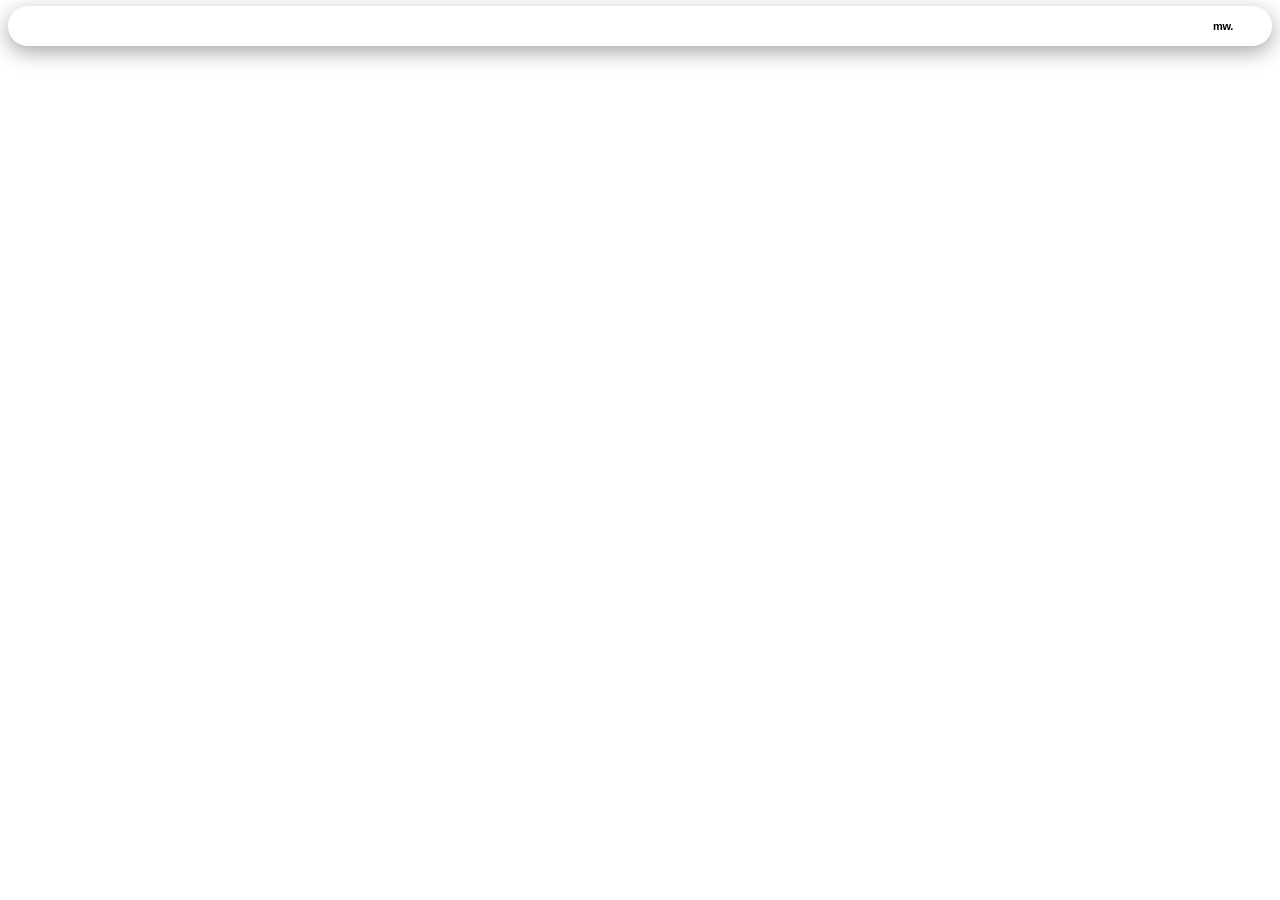
==== commit b479c1b9: "Liquid glass for the bar, dock and media island Port of MediaControll's liquidglass.frag to an SVG f" ====
--- a/pack/bar.html
+++ b/pack/bar.html
@@ -22,18 +22,10 @@
         border-radius: 20px;
         isolation: isolate;
       }
-      /* translucent glass, opaque content */
-      .bar::before {
-        content: '';
-        position: absolute;
-        inset: 0;
-        z-index: -1;
-        border-radius: inherit;
-        background: linear-gradient(180deg, rgba(var(--surface2-rgb), 0.86), rgba(var(--surface-rgb), 0.82));
-        border: 1px solid rgba(var(--text-rgb), 0.1);
-        box-shadow:
-          inset 0 1px 0 rgba(255, 255, 255, 0.06),
-          0 4px 18px rgba(0, 0, 0, 0.35);
+      /* liquid glass (lib/glass.js) over the wallpaper; this is the fallback until it loads */
+      .bar {
+        background: rgba(var(--surface-rgb), 0.55);
+        box-shadow: 0 6px 20px rgba(0, 0, 0, 0.35);
       }
       .side {
         display: flex;
@@ -130,8 +122,11 @@
         isolation: isolate;
         color: #fff;
         cursor: pointer;
-        border: 1px solid rgba(var(--primary-rgb), 0.35);
-        background: linear-gradient(90deg, rgba(var(--surface3-rgb), 0.95), rgba(var(--surface2-rgb), 0.95));
+        border: 1px solid rgba(255, 255, 255, 0.16);
+        background: rgba(255, 255, 255, 0.07);
+        box-shadow:
+          inset 1px 1px 0 rgba(255, 255, 255, 0.22),
+          inset 0 0 12px rgba(255, 255, 255, 0.05);
         transition: transform 0.25s cubic-bezier(0.34, 1.56, 0.64, 1);
       }
       .cap[hidden] {
@@ -326,9 +321,17 @@
     <script type="module">
       import { zebar, widget, send, open, glaze as glazeCmd, openPopup as popup, settings, watchState, json, esc } from './lib/mw4w.js';
       import { svg, volIcon, track } from './lib/icons.js';
+      import { liquidGlass, wallpaperPlace } from './lib/glass.js';
 
       const s = await settings();
       document.body.style.paddingInline = `${s.gapsOut}px`;
+      liquidGlass(document.querySelector('.bar'), {
+        place: wallpaperPlace('top'),
+        radius: 20,
+        bezel: 10,
+        strength: 8,
+        tint: 'rgba(var(--surface-rgb), 0.42)',
+      }).setSource(`cache/glass.jpg?v=${Date.now()}`);
       const $ = id => document.getElementById(id);
       let state = {};
 
